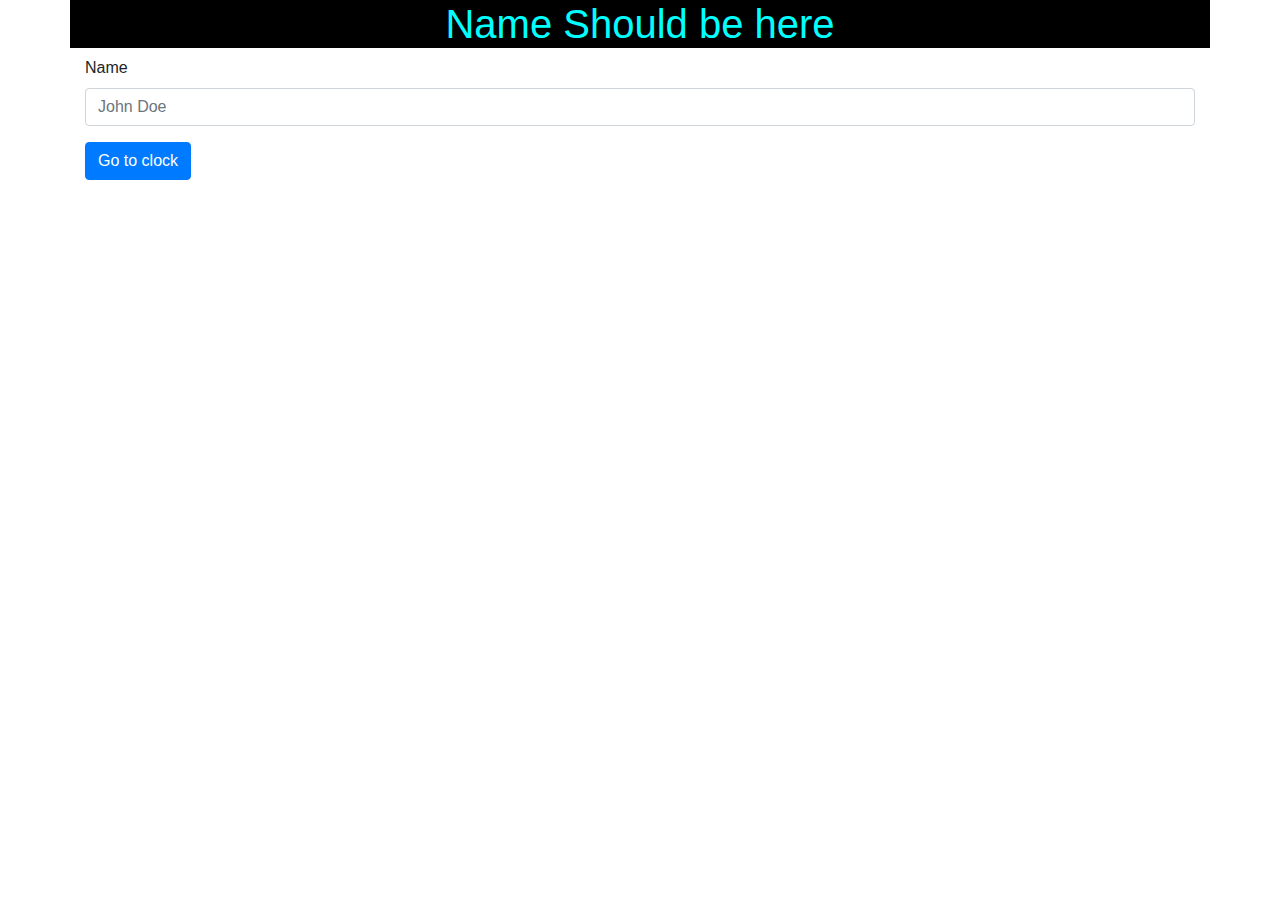
==== clock.html @ 78ef9c24 "Create basic form." ====
<!doctype html>
<html lang="en">

<head>
    <!-- Required meta tags -->
    <meta charset="utf-8">
    <meta name="viewport" content="width=device-width, initial-scale=1, shrink-to-fit=no">

    <!-- Bootstrap CSS -->
    <link rel="stylesheet" href="https://cdn.jsdelivr.net/npm/bootstrap@4.3.1/dist/css/bootstrap.min.css"
        integrity="sha384-ggOyR0iXCbMQv3Xipma34MD+dH/1fQ784/j6cY/iJTQUOhcWr7x9JvoRxT2MZw1T" crossorigin="anonymous">
    <link rel="stylesheet" href="css/mycss.css">
    <title>Web Clock</title>
</head>

<body>
    <div class="container my-container">
        <h1>Name Should be here</h1>
    </div>
    <div class="container">
    <form >
  <div class="form-group">
    <label for="username">Name</label>
    <input type="text" class="form-control" id="user_name" placeholder="John Doe">
  </div>
  <button type="submit" class="btn btn-primary">Go to clock</button>
</form>
</div>
    <!-- Optional JavaScript -->
    <!-- jQuery first, then Popper.js, then Bootstrap JS -->
    <script src="https://code.jquery.com/jquery-3.3.1.slim.min.js"
        integrity="sha384-q8i/X+965DzO0rT7abK41JStQIAqVgRVzpbzo5smXKp4YfRvH+8abtTE1Pi6jizo"
        crossorigin="anonymous"></script>
    <script src="https://cdn.jsdelivr.net/npm/popper.js@1.14.7/dist/umd/popper.min.js"
        integrity="sha384-UO2eT0CpHqdSJQ6hJty5KVphtPhzWj9WO1clHTMGa3JDZwrnQq4sF86dIHNDz0W1"
        crossorigin="anonymous"></script>
    <script src="https://cdn.jsdelivr.net/npm/bootstrap@4.3.1/dist/js/bootstrap.min.js"
        integrity="sha384-JjSmVgyd0p3pXB1rRibZUAYoIIy6OrQ6VrjIEaFf/nJGzIxFDsf4x0xIM+B07jRM"
        crossorigin="anonymous"></script>
</body>

</html>
---- css/mycss.css ----
.my-container{
    text-align: center;
    font-size: large;
    font-style: normal;
    color: aqua;
    background-color: black;
    font-family: sans-serif;
}
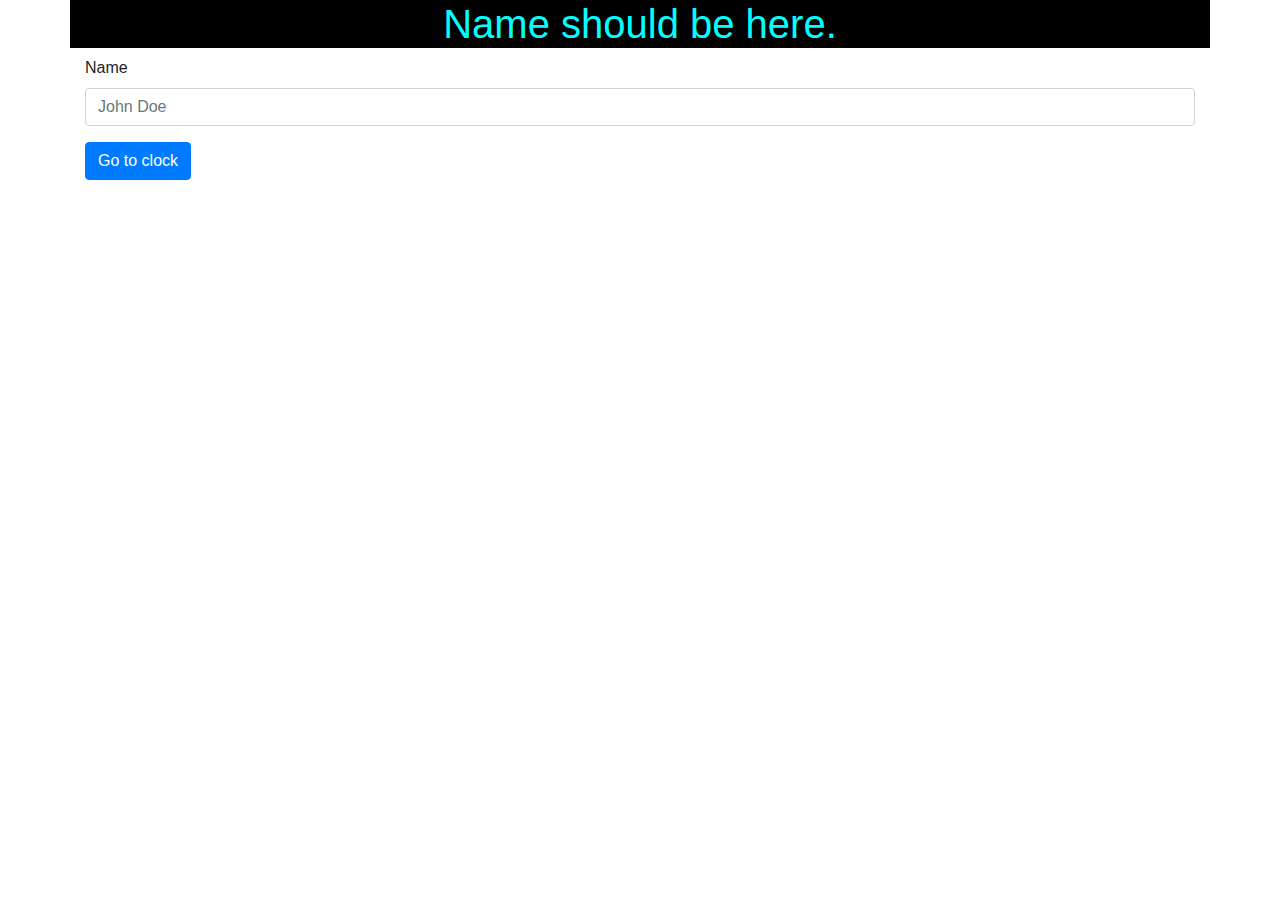
==== commit eb3d6b27: "fixed grammer mistake" ====
--- a/clock.html
+++ b/clock.html
@@ -15,7 +15,7 @@
 
 <body>
     <div class="container my-container">
-        <h1>Name Should be here</h1>
+        <h1>Name should be here.</h1>
     </div>
     <div class="container">
     <form >
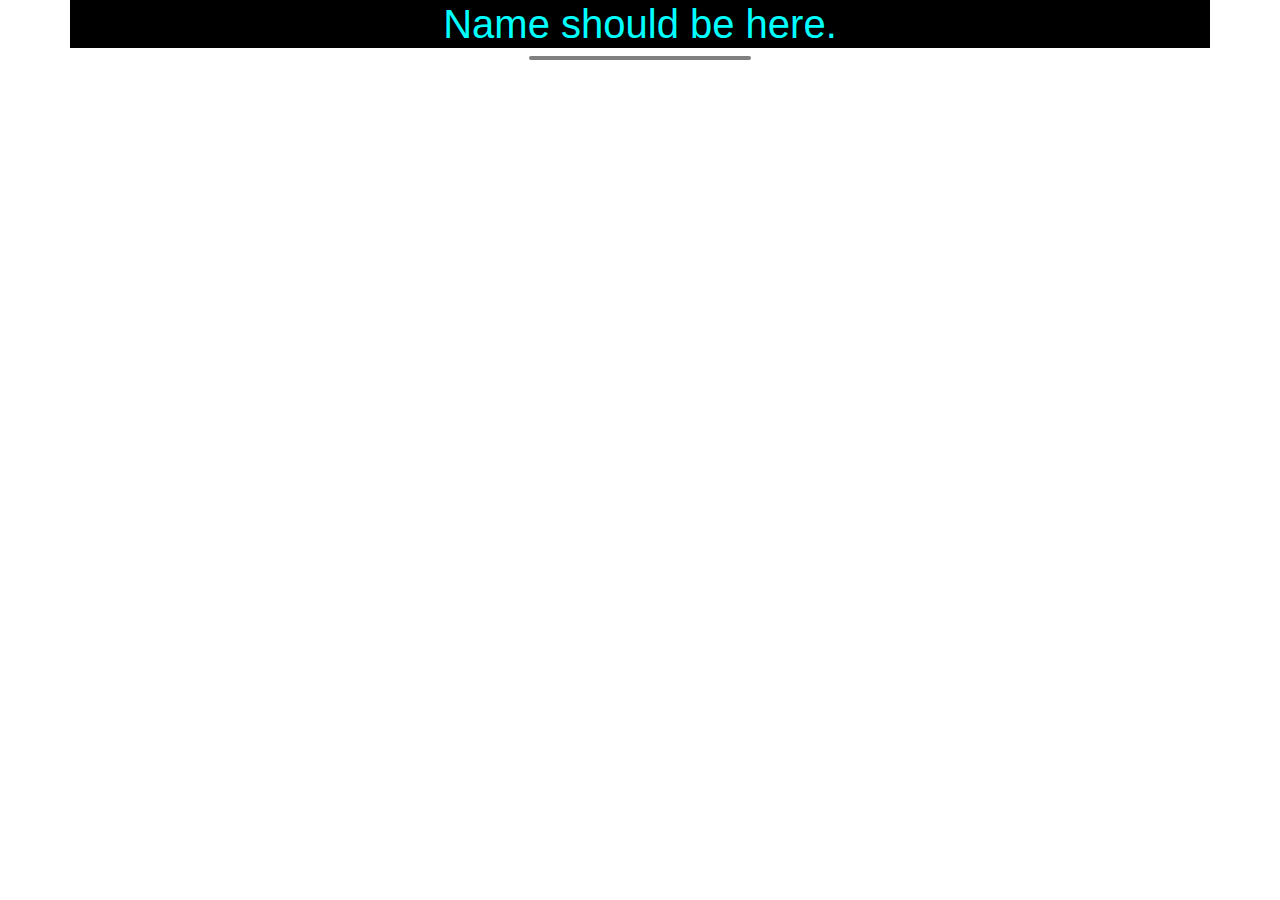
==== commit 3536c322: "Web clock display." ====
--- a/clock.html
+++ b/clock.html
@@ -18,14 +18,9 @@
         <h1>Name should be here.</h1>
     </div>
     <div class="container">
-    <form >
-  <div class="form-group">
-    <label for="username">Name</label>
-    <input type="text" class="form-control" id="user_name" placeholder="John Doe">
-  </div>
-  <button type="submit" class="btn btn-primary">Go to clock</button>
-</form>
-</div>
+    <h3 class="container my_clock_style" id="my_web_clock"></h3>
+
+    </div>
     <!-- Optional JavaScript -->
     <!-- jQuery first, then Popper.js, then Bootstrap JS -->
     <script src="https://code.jquery.com/jquery-3.3.1.slim.min.js"
@@ -37,6 +32,10 @@
     <script src="https://cdn.jsdelivr.net/npm/bootstrap@4.3.1/dist/js/bootstrap.min.js"
         integrity="sha384-JjSmVgyd0p3pXB1rRibZUAYoIIy6OrQ6VrjIEaFf/nJGzIxFDsf4x0xIM+B07jRM"
         crossorigin="anonymous"></script>
+    <script src="js/update_clock.js"></script>
+        <script>
+            setInterval(clockUpdater("my_web_clock"), 1000);
+        </script>
 </body>
 
 </html>--- a/css/mycss.css
+++ b/css/mycss.css
@@ -6,3 +6,25 @@
     background-color: black;
     font-family: sans-serif;
 }
+
+.my_clock_style{
+border-radius: 12px;
+border: 2px solid;
+border-color: grey;
+width: 20%;
+text-align: center;
+ color: rgb(202, 83, 83);
+ background-color: black;
+ transition: 0.4s;
+}
+.my_clock_style:hover{
+border-radius: 12px;
+border: 2px solid;
+border-color: grey;
+width: 20%;
+text-align: center;
+ color: rgb(255, 255, 255);
+ background-color: black;
+ transition: 0.4s;
+ box-shadow: 5px 8px #000000;;
+}